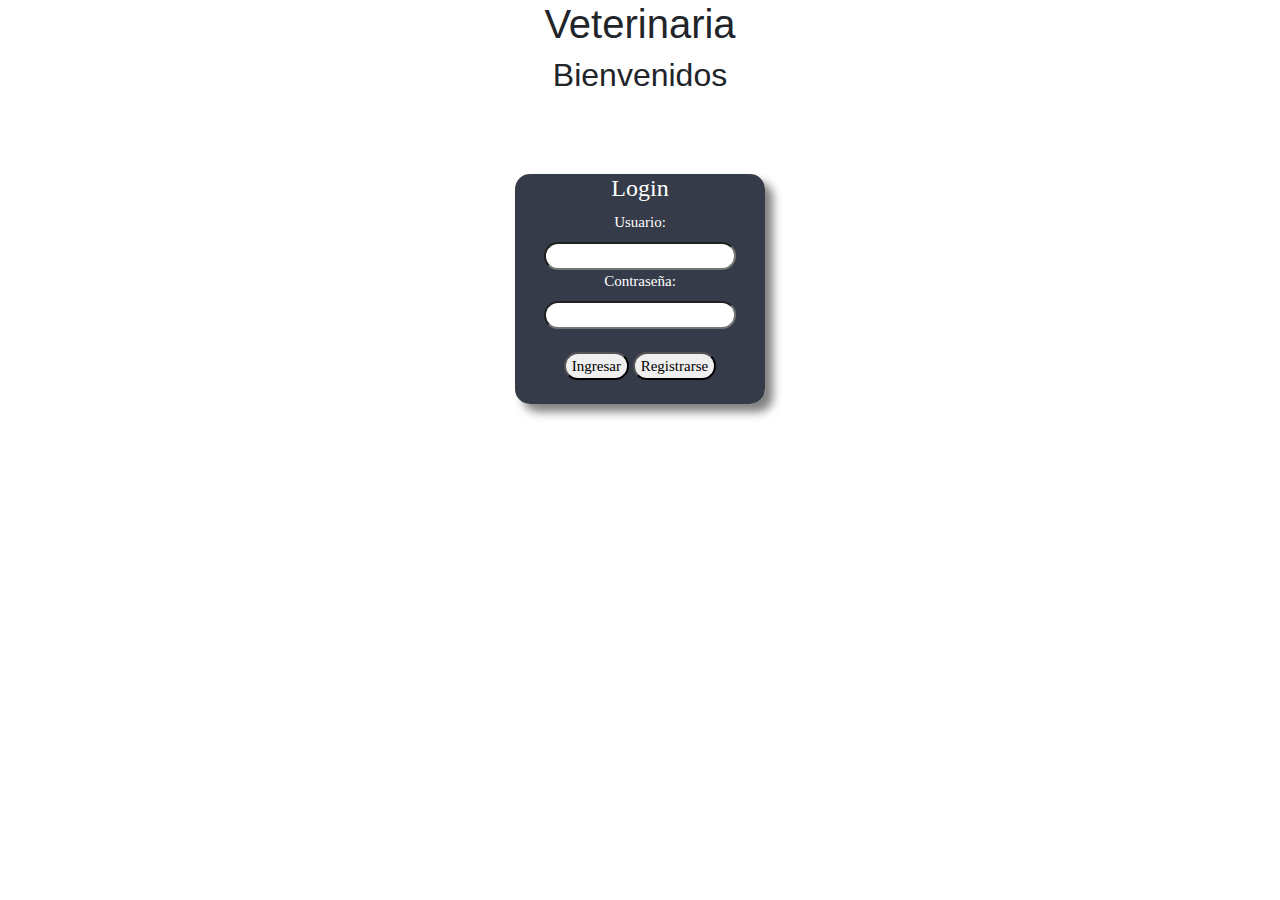
==== index.html @ 01f7d46b "Iniciando con el login y el registro" ====
<html>
<head>
    <meta charset="UTF-8">
    <title>FourPawsCitizens</title>
    <meta name="viewport" content="width=device-width, initial-scale=1">
    <link rel="stylesheet" href="CSS/login.css" type="text/css">
    <script src="Javascript/login.js" type="module"></script>
    <link rel="stylesheet" href="https://maxcdn.bootstrapcdn.com/bootstrap/4.5.0/css/bootstrap.min.css">
    <script src="https://ajax.googleapis.com/ajax/libs/jquery/3.5.1/jquery.min.js"></script>
</head>
<body class="loginBack">

<div class="TitleInt" align="center">
    <h1>
        Veterinaria
    </h1>
    <h2>
        Bienvenidos
    </h2>
</div>
<br>
<br>
<br>
<!-- form for login to the program-->
<div id="Div"align="center">
    <form>
        <fieldset align="center">
            <h4>Login</h4>
            <label for="user">Usuario:</label><br>
            <input type="text" name="user" id="user" required><br>
            <label for="password">Contraseña:</label><br>
            <input type="password" name="password" id="password" required>
            <br><br>
            <button id="logButton" type="button">Ingresar</button>
            <button id="rButton" type="button" onclick="window.location.href='signUp.html'">Registrarse</button>
        </fieldset>
    </form>

</div>

</body>
</html>
---- CSS/login.css ----
/*
Styles for the login interface
 */
.loginBack {
    background: url("../imgs/2pets.jpeg") no-repeat center fixed;
    background-size: cover;
}

/*
Styles for the fieldset login
 */
fieldset {
    font-family: Verdana;
    text-align: center;
    alignment: center;
    font-size: 15px;

    width: 250px;
    height: 230px;
    background: #353b48;
    border-radius: 15px;
    border: solid #353b48;
    box-shadow: 8px 8px 10px 0 #818181;
    color: white;
}

/*
Styles for the buttons
 */
fieldset button {
    font-family: Verdana;
    border-radius: 50px;
}

/*
Border radius for the input fields
 */
input {
    border-radius: 30px;
}
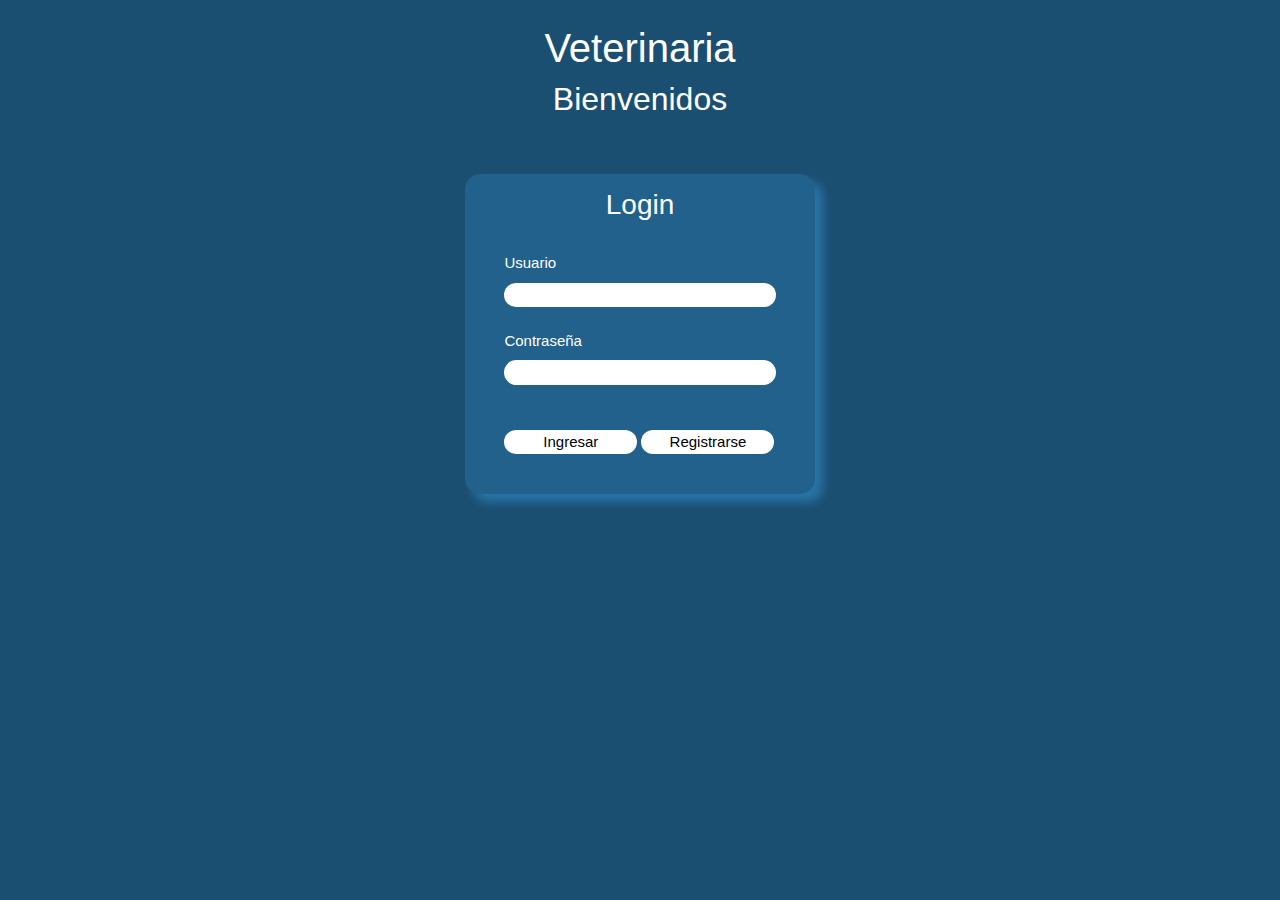
==== commit 8f37b555: "Arreglando la vista" ====
--- a/index.html
+++ b/index.html
@@ -1,3 +1,4 @@
+<!DOCTYPE html>
 <html>
 <head>
     <meta charset="UTF-8">
@@ -11,32 +12,26 @@
 <body class="loginBack">
 
 <div class="TitleInt" align="center">
-    <h1>
-        Veterinaria
-    </h1>
-    <h2>
-        Bienvenidos
-    </h2>
+    <br>
+    <h1 class="title">Veterinaria</h1>
+    <h2 class="title">Bienvenidos</h2>
 </div>
 <br>
 <br>
-<br>
-<!-- form for login to the program-->
-<div id="Div"align="center">
-    <form>
-        <fieldset align="center">
-            <h4>Login</h4>
-            <label for="user">Usuario:</label><br>
-            <input type="text" name="user" id="user" required><br>
-            <label for="password">Contraseña:</label><br>
-            <input type="password" name="password" id="password" required>
-            <br><br>
-            <button id="logButton" type="button">Ingresar</button>
-            <button id="rButton" type="button" onclick="window.location.href='signUp.html'">Registrarse</button>
-        </fieldset>
-    </form>
-
-</div>
-
+<form>
+    <fieldset>
+        <h3 align="center">Login</h3>
+        <br>
+        <label for="user">Usuario</label><br>
+        <input type="text" name="user" id="user" required>
+        <br>
+        <br>
+        <label for="password">Contraseña</label><br>
+        <input type="password" name="password" id="password" required>
+        <br><br><br>
+        <button id="logButton" type="button">Ingresar</button>
+        <button id="rButton" type="button" onclick="window.location.href='signUp.html'">Registrarse</button>
+    </fieldset>
+</form>
 </body>
 </html>--- a/CSS/login.css
+++ b/CSS/login.css
@@ -1,40 +1,37 @@
-/*
-Styles for the login interface
- */
 .loginBack {
-    background: url("../imgs/2pets.jpeg") no-repeat center fixed;
-    background-size: cover;
+    background-color: #1B4F72;
 }
 
-/*
-Styles for the fieldset login
- */
-fieldset {
-    font-family: Verdana;
-    text-align: center;
-    alignment: center;
-    font-size: 15px;
-
-    width: 250px;
-    height: 230px;
-    background: #353b48;
-    border-radius: 15px;
-    border: solid #353b48;
-    box-shadow: 8px 8px 10px 0 #818181;
+.title {
     color: white;
 }
 
-/*
-Styles for the buttons
- */
+form {
+    border: 1px solid #21618C;
+    max-width: 350px;
+    max-height: 400px;
+    background: #21618C;
+    padding: 1% 3% 3%;
+    margin: 0 auto;
+    box-shadow: 8px 8px 10px 0 #2874A6;
+    border-radius: 15px;
+}
+
+fieldset {
+    text-align: left;
+    font-size: 15px;
+    color: white;
+}
+
 fieldset button {
-    font-family: Verdana;
+    background: white;
+    width: 49%;
+    border: 0;
     border-radius: 50px;
 }
 
-/*
-Border radius for the input fields
- */
 input {
+    border: 0;
+    width: 100%;
     border-radius: 30px;
 }